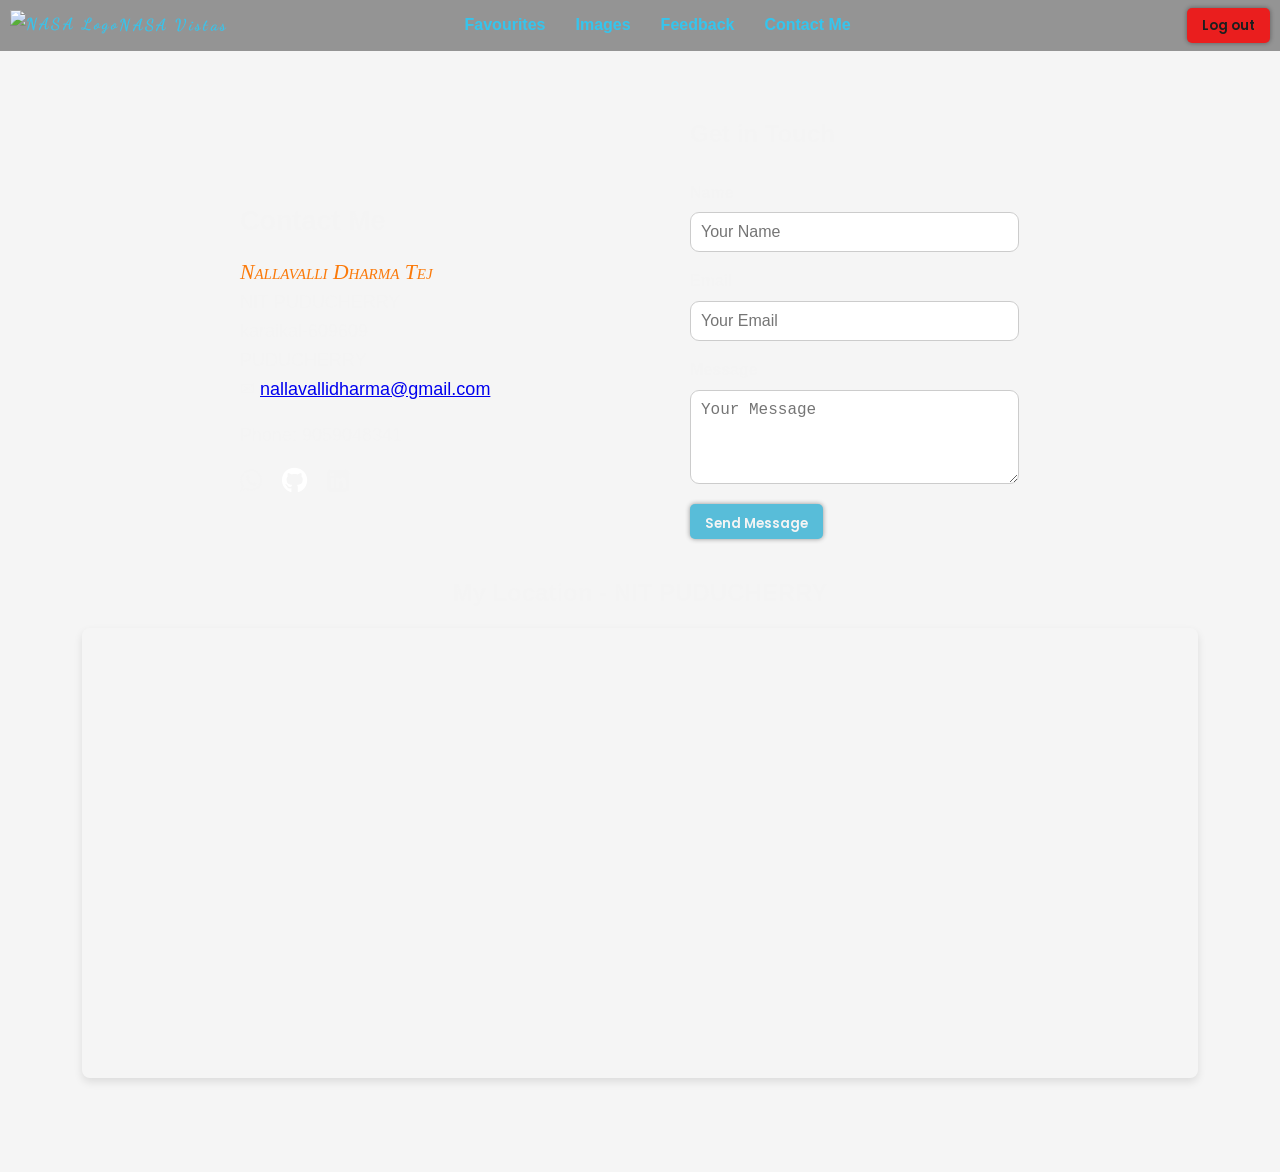
==== ContactUs/contactUs.html @ e46b2ff3 "Initial commit" ====
<!DOCTYPE html>
<html lang="en">

<head>
  <meta charset="UTF-8">
  <meta name="viewport" content="width=device-width, initial-scale=1.0">
  <title>NASA Home page

  </title>
  <link rel="stylesheet" href="style.css">
  <link rel="icon" type="image/png" href="/Utils/logo.png">
  <link rel="stylesheet" href="/hamburger.css">
  <link rel="stylesheet" href="https://cdnjs.cloudflare.com/ajax/libs/font-awesome/6.6.0/css/all.min.css" integrity="sha512-Kc323vGBEqzTmouAECnVceyQqyqdsSiqLQISBL29aUW4U/M7pSPA/gEUZQqv1cwx4OnYxTxve5UMg5GT6L4JJg==" crossorigin="anonymous" referrerpolicy="no-referrer" />
  <link rel="stylesheet" href="https://cdnjs.cloudflare.com/ajax/libs/font-awesome/4.7.0/css/font-awesome.min.css">

</head>

<body>
  <video autoplay muted loop id="myVideo">
    <source src="/Utils/bg.mp4" type="video/mp4">
  </video>

  <!--Navbar-->
  <div class="navbar">
    <div class="hamburger">
      <button id="hamburger-toggle" class="ham"><i class="fa-solid fa-bars"></i></button>

    </div>
    <a href="/Home/home.html" style="color:#34c5ee; text-decoration: none;">
      <div class="logo">
        <img src="/Utils/logo.png" alt="NASA Logo">
        NASA Vistas
      </div>
    </a>

    <div class="navbar-right nav-toggle">
      <a href="/Favorites/favorites.html">Favourites</a>
      <a href="/Images/images.html">Images</a>
      <a href="/FeedBack/feedback.html">Feedback</a>
      <a href="/ContactUs/contactUs.html">Contact Me</a>


    </div>


    <div class="logout-button">
      <a href="/index.html"><button style="background-color: red;">Log out</button></a>
    </div>
  </div>


  <div id="hamId" class="navbar-right hamnav" style="display: none;">
    <ul>
      <li>
        <a href="/Favorites/favorites.html">Favourites</a>

      </li>
      <li>
        <a href="/Images/images.html">Images</a>

      </li>
      <li>
        <a href="/FeedBack/feedback.html">Feedback</a>

      </li>
      <li> <a href="/ContactUs/contactUs.html">Contact Me</a>
      </li>

    </ul>


  </div>

  <!-- Loader -->
  <div class="loader hidden">
    <img src="/Home/rocket.svg" alt="loading">
  </div>


  <div class="content">
    <div class="contact-get-in-touch">
      <div class="contact-us" id="contactus">
        <h2>Contact Me</h2>
        <p class="center-text">
          <span class="my-name">Nallavalli Dharma Tej</span> <br>
          NIT PUDUCHERRY <br>
          karaikal-609609<br>
          PUDUCHERRY<br>
          <span>&#9993;</span> <a href="nallavallidharma@gmail.com">nallavallidharma@gmail.com</a>
        </p>
        <p class="center-text">Phone: 9059048341</p>
        <div class="social-icons">

          <i class="fa fa-whatsapp" style="font-size:26px; margin-right: 20px;"></i>

          <i class='fab fa-github' style='font-size:26px;color:white; margin-right:20px;'></i>
          <i class="fa fa-linkedin-square" style="font-size:26px"></i>
        </div>
      </div>
      <div class="get-in-touch">
        <h2>Get in Touch</h2>
        <form action="/Home/home.html">
          <label for="name">Name</label>
          <input type="text" id="name" name="name" placeholder="Your Name" required>

          <label for="email">Email</label>
          <input type="email" id="email" name="email" placeholder="Your Email" required>

          <label for="message">Message</label>
          <textarea id="message" name="message" placeholder="Your Message" rows="4" required></textarea>

          <button type="submit" class="center-button" style="text-decoration: none;">Send Message</button>
        </form>
      </div>
    </div>
    <div class="location">
      <h2>My Location - NIT PUDUCHERRY</h2>
      <iframe src="https://www.google.com/maps/embed?pb=!1m18!1m12!1m3!1d3916.7069906243682!2d79.84267777504493!3d10.985474889176258!2m3!1f0!2f0!3f0!3m2!1i1024!2i768!4f13.1!3m3!1m2!1s0x3a55112c91a20079%3A0xee7677dfa4776c23!2sNational%20Institute%20of%20Technology%20Puducherry!5e0!3m2!1sen!2sin!4v1753243199326!5m2!1sen!2sin" width="600" height="450" style="border:0;" allowfullscreen="" loading="lazy" referrerpolicy="no-referrer-when-downgrade" width="600" height="450" frameborder="0" style="border:0;" allowfullscreen="" aria-hidden="false" tabindex="0">
      </iframe>
    </div>
  </div>

  <script src="/hamburgerScrip.js"></script>


</body>

</html>
---- ContactUs/style.css ----
@import url("https://fonts.googleapis.com/css2?family=Great+Vibes&family=Poppins:ital,wght@0,100;0,200;0,300;0,400;0,500;0,600;0,700;0,800;0,900&display=swap");
@import url("https://fonts.googleapis.com/css2?family=Dancing+Script:wght@400..700&display=swap");
@import url("https://fonts.googleapis.com/css2?family=Roboto:ital,wght@0,100;0,300;0,400;0,500;0,700;0,900;1,100;1,300;1,400;1,500;1,700;1,900&display=swap");
@import url("https://fonts.googleapis.com/css2?family=Pacifico&family=Roboto:ital,wght@0,100;0,300;0,400;0,500;0,700;0,900;1,100;1,300;1,400;1,500;1,700;1,900&display=swap");

html {
  box-sizing: border-box;
}

body {
  margin: 0;
  background: whitesmoke;
  overflow-x: hidden;
  font-family: Verdana, sans-serif;
  font-size: 1rem;
  line-height: 1.8rem;
  text-align: justify;
}

#myVideo {
  position: fixed;
  right: 0;
  bottom: 0;
  min-width: 100%;
  min-height: 100%;
  z-index: -1;
  /* opacity: 0.5; */
}

/* Navbar styling */
.navbar {
  height: 2rem;
  width: 100%;
  background-color: rgba(0, 0, 0, 0.395);
  /* background-color: rgba(0, 0, 0, 1); */
  padding: 0.6rem;
  position: fixed;
  top: 0;
  left: 0;
  display: flex;
  justify-content: space-between;
  align-items: center;
  z-index: 999;
}

/* Navbar image/logo styling */
.navbar img {
  height: 2rem; /* Set the height to ensure consistency */
}

.logo {
  font-family: "Dancing Script", sans-serif;
  color: #34c5ee;
  letter-spacing: 0.15rem;
  font-weight: 800;
  display: flex;
  align-items: center;
}

.logo:hover {
  letter-spacing: 0.2rem;
}

/* Navbar buttons alignment */
.navbar-right {
  display: flex;
  gap: 10px;
  margin: 0 auto;
  padding-right: 100px; /* Space between buttons */
  flex-grow: 1;
  justify-content: center;
}

.navbar-right a {
  text-decoration: none;
  padding: 10px;
  font-weight: bold;
  color: #34c5ee;
  transition: color 0.3s ease, background-color 0.3s ease;
}

.navbar-right a:hover {
  color: #ffffff;
}

.logout-button {
  margin-left: auto;
  margin-right: 20px;
}

.logout-button button {
  padding: 10px 15px;
  background-color: #34c5ee;
  border: none;
  cursor: pointer;

  /* Rounded corners */

  display: flex; /* Use flexbox */
  justify-content: center; /* Center text horizontally */
  align-items: center; /* Center text vertically */
  text-decoration: none;
}

.logout-button a {
  text-decoration: none; /* Remove underline from any anchor tags */
}

/* Button styling */
button {
  width: 100%;
  color: rgb(0, 0, 0);
  background-color: #31afd2;
  border: none;
  padding: 5px 10px;
  font-weight: 600;
  font-family: Poppins, sans-serif;
  cursor: pointer;
  border-radius: 5px;
  box-shadow: 0 0 5px rgba(0, 0, 0, 0.505);
  opacity: 0.8;
  transition: background-color 0.3s ease;
  height: 35px;
}

button:hover {
  background-color: #29a0b8; /* Change button color on hover */
  box-shadow: 7px 5px rgba(0, 0, 0, 0.505);
  opacity: 1;
}

/* Loader */
.loader {
  height: 100vh;
  width: 100vw;
  position: fixed;
  z-index: 10;
  display: flex;
  justify-content: center;
  align-items: center;
}

.content {
  position: relative;
  padding: 60px 20px;
  text-align: center;
}

.contact-get-in-touch {
  display: flex;
  justify-content: space-between;
  color: #f4f4f4;
  flex-direction: row; /* Default layout: side by side */
  align-items: center; /* Center vertically */
  margin: 20px; /* Optional margin */
}

.contact-us {
  flex: 1;
  background: none;
  padding: 20px;
  text-align: left;
  width: 45%;
  margin-left: 15%;
  margin-top: 40px;
  font-size: large;
}
.my-name {
  color: rgb(251, 122, 10);
  font-family: 'Times New Roman';
  font-variant: small-caps;
  font-style: italic;
  font-size: larger;
}

.get-in-touch {
  flex: 1;
  background: none;
  padding: 20px;
  text-align: left;
  width: 45%;
  margin-left: -5%;
  margin-right: 5%;
}

.get-in-touch h2, .contact-us h2 {
  text-align: left;
}

.get-in-touch form {
  display: flex;
  flex-direction: column;
}

.get-in-touch label {
  margin-top: 10px;
  font-weight: bold;
}

.get-in-touch input, .get-in-touch textarea {
  margin: 5px 0;
  padding: 10px;
  font-size: 16px;
  width: 70%;
  box-sizing: border-box;
  border-radius: 9px;
  border: 1px solid #ccc;
}

.get-in-touch .center-button {
  padding: 10px 15px;
  border: none;
  cursor: pointer;
  margin-top: 15px;
  display: flex;
  justify-content: left;
  text-decoration: none;
  width: fit-content;
  color: #f4f4f4;
}

.center-button:hover{
  background-color: #0D6EFD;
}

.social-icons {
  display: flex;
  justify-content: left;
  margin-top: 10px;
}

.social-icons a{
  padding: 15px;
}
.social-icons img {
  width: 30px;
  height: 30px;
  margin: 0 10px;
  cursor: pointer;
}

.center-text {
  text-align: left;
}

.location {
  margin: 20px 0;
  color: #f4f4f4;
}


.location iframe {
  width: 90%;
  border: 0;
  border-radius: 8px;
  box-shadow: 0 4px 8px rgba(0, 0, 0, 0.1);
}

.hidden {
  display: none;
}



@media screen and (max-width: 768px) {
  .contact-get-in-touch {
      flex-direction: column; /* Stacks the divs vertically */
      align-items: center;
      margin-left: 25%;
      margin-right: 25%;
  }
  .contact-us {
      width: 100%; /* Full width on mobile */
      margin-bottom: 10px; /* Adds spacing between the sections */
      margin-left: 15px;
  }

  .get-in-touch{
      width: 150%; /* Full width on mobile */
      margin-bottom: 10px; /* Adds spacing between the sections */
      margin-left: 15px;
  }

  .get-in-touch h2{
    text-align: center;
  }
  .get-in-touch input, .get-in-touch textarea{
    width: 100%;
  }
}
---- hamburger.css ----
/* Hamburger */

.ham {
  background: none;
}

.ham:hover {
  background: none;
}

.hamnav {
  display: block;

  margin-left: 10px !important;
  margin-top: 4rem;
}

#hamId {
  margin-right: 0px;
  padding-right: 0;
}
ul {
  list-style-type: none;
  padding-left: 0px !important;
  padding-bottom: 10px;
  /* background-color: rgba(0, 0, 0, 0.395); */
  position: block;
  width: 100%;
  margin-right: 0%;
  text-decoration: none;
}

ul li:hover {
  background-color: rgba(0, 0, 0, 0.395);
  text-decoration: none;
}

ul li a:hover {
  text-decoration: none !important;
}

a:hover {
  text-decoration: none;
}

@media screen and (max-width: 850px) {
  /* .navbar.open  */
  .nav-toggle {
    display: none;
  }
}

@media screen and (min-width: 850px) {
  .hamburger {
    display: none;
  }
  #hamId {
    display: none;
  }
}
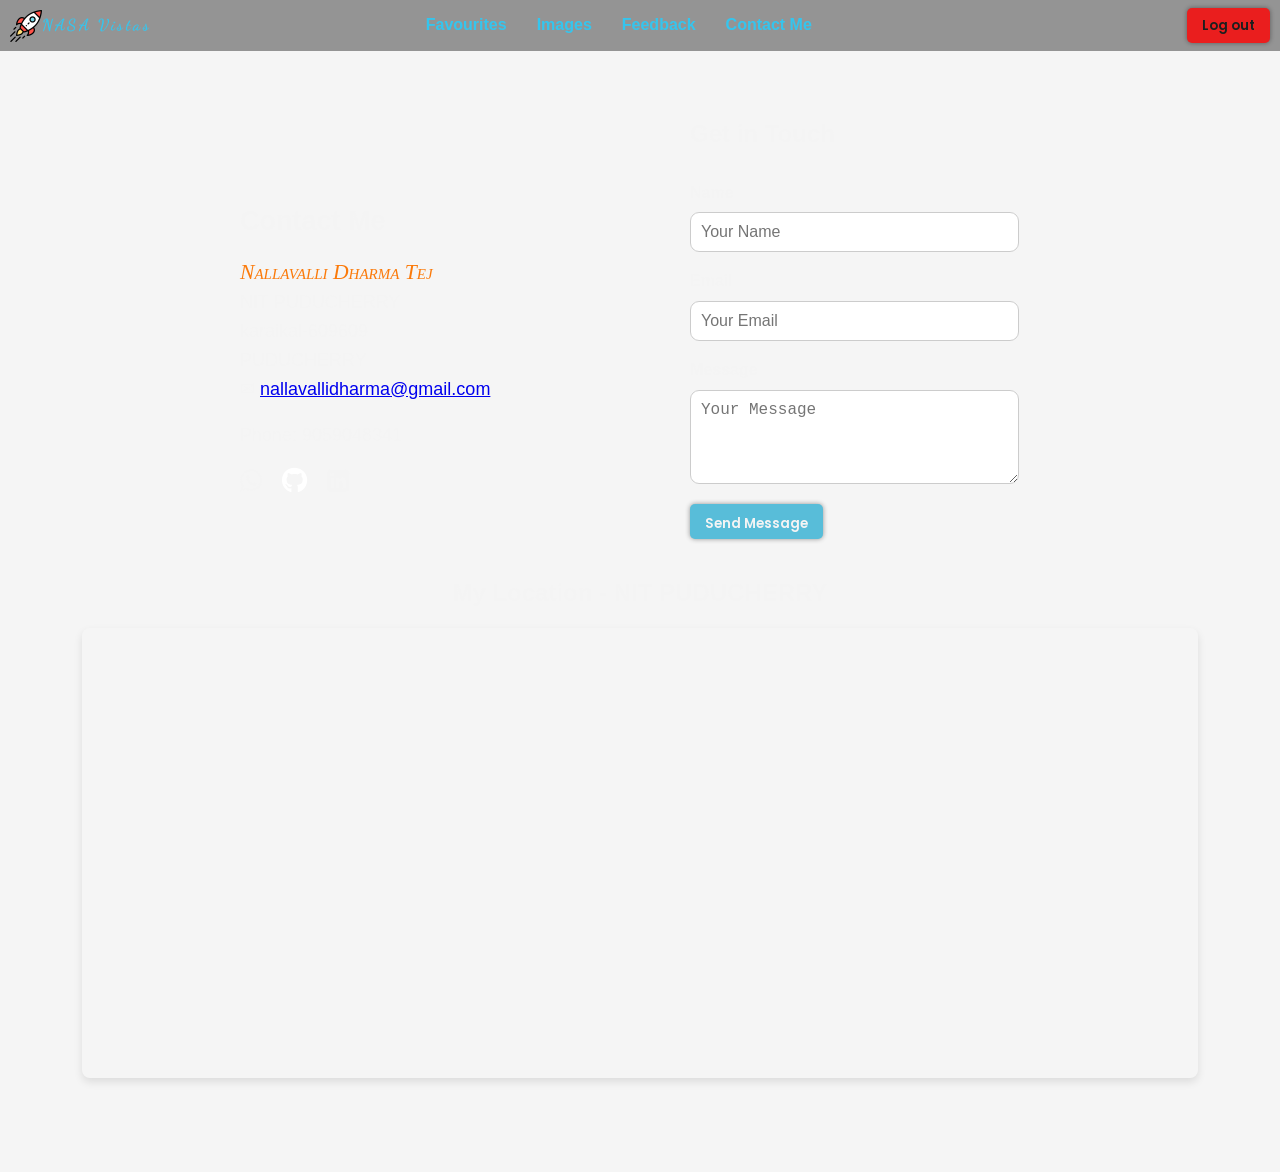
==== commit 36462dfe: "Fix: correct file paths" ====
--- a/ContactUs/contactUs.html
+++ b/ContactUs/contactUs.html
@@ -8,7 +8,7 @@
 
   </title>
   <link rel="stylesheet" href="style.css">
-  <link rel="icon" type="image/png" href="/Utils/logo.png">
+  <link rel="icon" type="image/png" href="/utils/logo.png">
   <link rel="stylesheet" href="/hamburger.css">
   <link rel="stylesheet" href="https://cdnjs.cloudflare.com/ajax/libs/font-awesome/6.6.0/css/all.min.css" integrity="sha512-Kc323vGBEqzTmouAECnVceyQqyqdsSiqLQISBL29aUW4U/M7pSPA/gEUZQqv1cwx4OnYxTxve5UMg5GT6L4JJg==" crossorigin="anonymous" referrerpolicy="no-referrer" />
   <link rel="stylesheet" href="https://cdnjs.cloudflare.com/ajax/libs/font-awesome/4.7.0/css/font-awesome.min.css">
@@ -17,7 +17,7 @@
 
 <body>
   <video autoplay muted loop id="myVideo">
-    <source src="/Utils/bg.mp4" type="video/mp4">
+    <source src="/utils/bg.mp4" type="video/mp4">
   </video>
 
   <!--Navbar-->
@@ -28,7 +28,7 @@
     </div>
     <a href="/Home/home.html" style="color:#34c5ee; text-decoration: none;">
       <div class="logo">
-        <img src="/Utils/logo.png" alt="NASA Logo">
+        <img src="/utils/logo.png" alt="NASA Logo">
         NASA Vistas
       </div>
     </a>
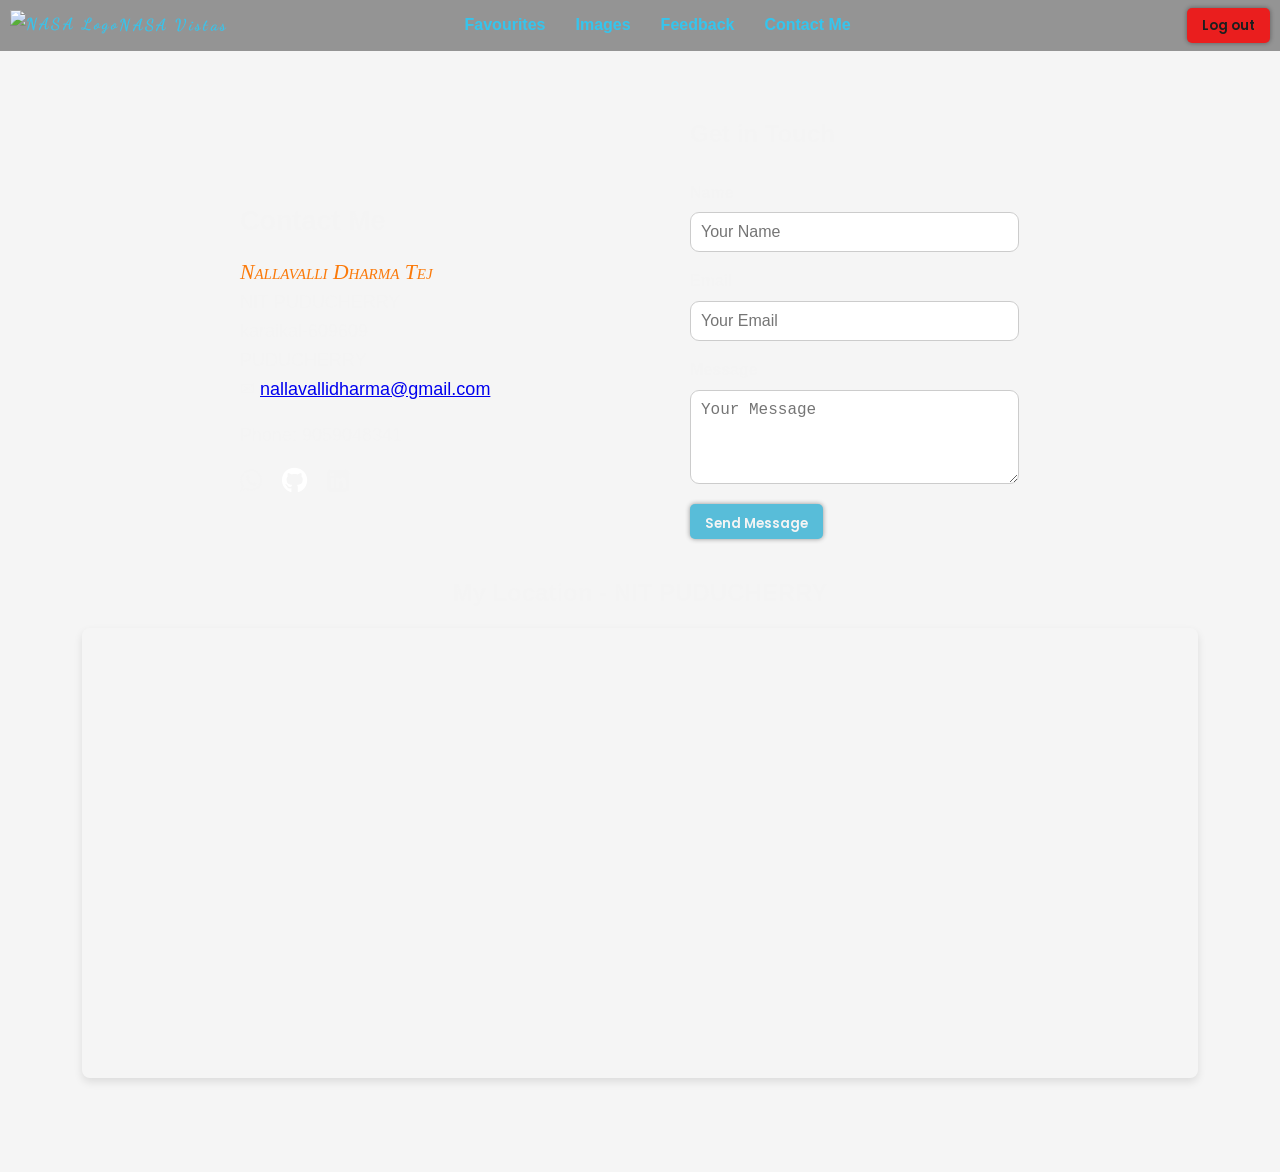
==== commit 4f3d8b13: "Fix: Corrected home.html paths and script loading" ====
--- a/ContactUs/contactUs.html
+++ b/ContactUs/contactUs.html
@@ -17,7 +17,7 @@
 
 <body>
   <video autoplay muted loop id="myVideo">
-    <source src="/utils/bg.mp4" type="video/mp4">
+    <source src="/Utils/bg.mp4" type="video/mp4">
   </video>
 
   <!--Navbar-->
@@ -28,7 +28,7 @@
     </div>
     <a href="/Home/home.html" style="color:#34c5ee; text-decoration: none;">
       <div class="logo">
-        <img src="/utils/logo.png" alt="NASA Logo">
+        <img src="/Utils/logo.png" alt="NASA Logo">
         NASA Vistas
       </div>
     </a>
@@ -120,7 +120,7 @@
     </div>
   </div>
 
-  <script src="/hamburgerScrip.js"></script>
+  <script src="/hamburgerScript.js"></script>
 
 
 </body>
